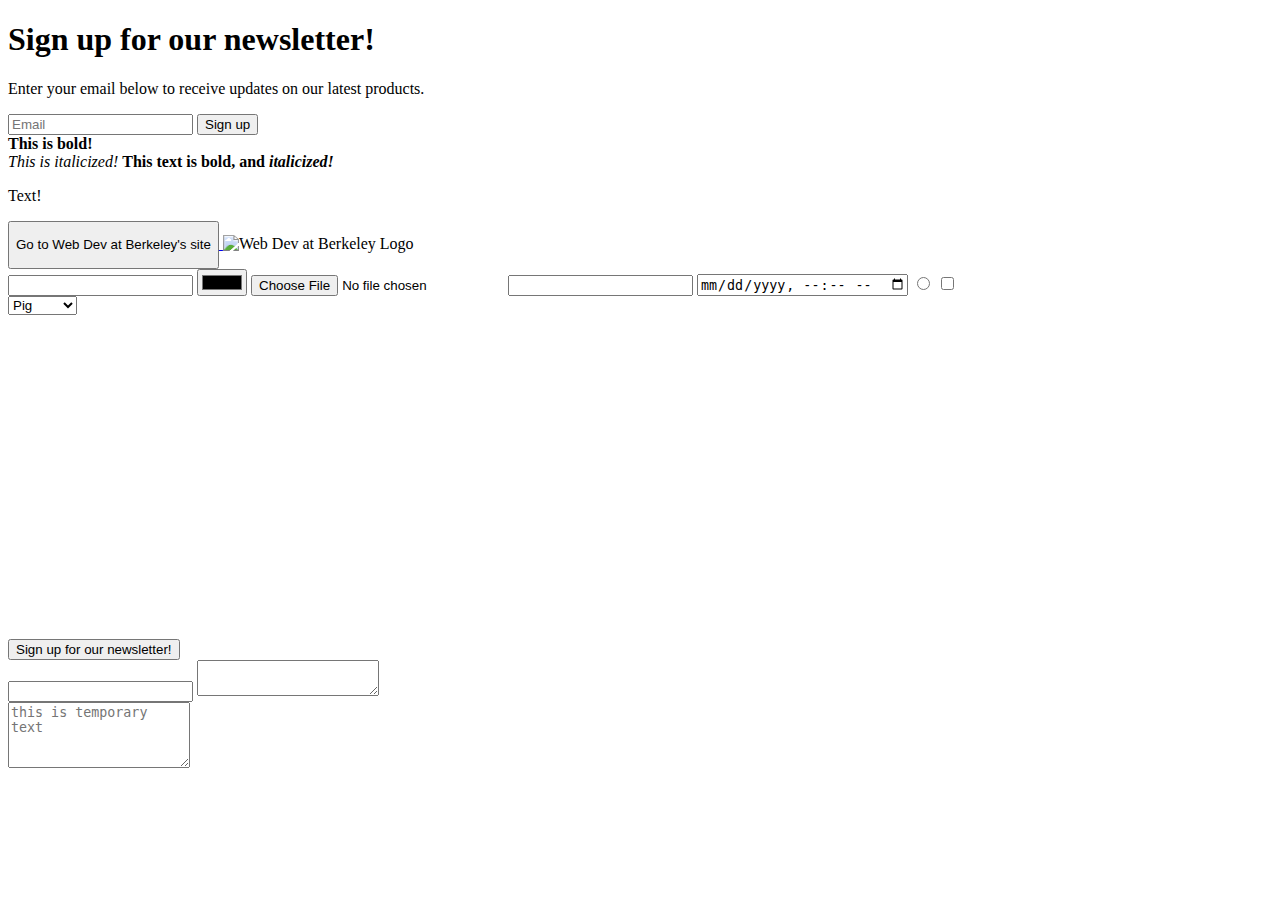
==== index2.html @ 37e2a9f9 "rename" ====
<!DOCTYPE html>
<html lang="en"> <!-- what language your document is -->
<head>
    <meta charset="UTF-8">
    <meta name="viewport" content="width=device-width, initial-scale=1.0">
    <title>Git 操作尝试</title>
    <!-- title and meta help google to search for useful messages -->
</head>
<body>
    <div id="signupPage">
        <h1>Sign up for our newsletter!</h1>
        <p>Enter your email below to receive updates on our latest products.</p>
        <input type="email" placeholder="Email" />
        <button>Sign up</button>
    </div>

    <b>This is bold!</b>
    <br/><i>This is italicized!</i>
    <!-- 继承 -->
    <b>This text is bold, and <i>italicized!</i></b>
    
    <!-- p adds a line-break before and after the text! -->
    <p>Text!</p>

    <a href="https://webatberkeley.org/">
        <button>
            <!-- You will recognize the previous note -->
            <p>Go to Web Dev at Berkeley's site</p>
        </button>
    </a>

    <img src="https://webatberkeley.org/static/media/logo.5e2a6b7a.png" alt="Web Dev at Berkeley Logo" width="200px" height="200px">

    <div>
        <input /> <!-- default text -->
        <input type="color" /> <!-- color picker -->
        <input type="file" />
        <input type="number" />
        <input type="datetime-local" />
        <input type="radio" />
        <input type="checkbox" />
    </div>

    <div>
        <select id="farm-animals">
          <option class="animal" value="pig">Pig</option>
          <option class="animal" value="cow">Cow</option>
          <option class="animal" value="rooster">Rooster</option>
        </select>
    </div>
    <br><br><br><br><br><br><br><br><br>
    <br><br><br><br><br><br><br><br><br>
    <a href="#signupPage">
        <!-- 虽然和css的id选择器一样格式，但是实际上这个是html的锚点链接  -->
        <button>Sign up for our newsletter!</button>
    </a>

    <!-- id is usually set to div for the purpose of linking the parts of website by hash. -->

    <!-- form can send the data to the server. -->
    <form>
        <input type="text" />
        <textarea></textarea>
      </form>


      <!-- placeholder: text when user haven't input anything yet. -->
      <textarea
      id="textarea-id"
      placeholder="this is temporary text"
      rows="4" 
    ></textarea> <!-- rows: how many lines of text area can be seen. -->

    <!-- comment is helpful when you want to recall what your code is doing. -->
</body>
</html>
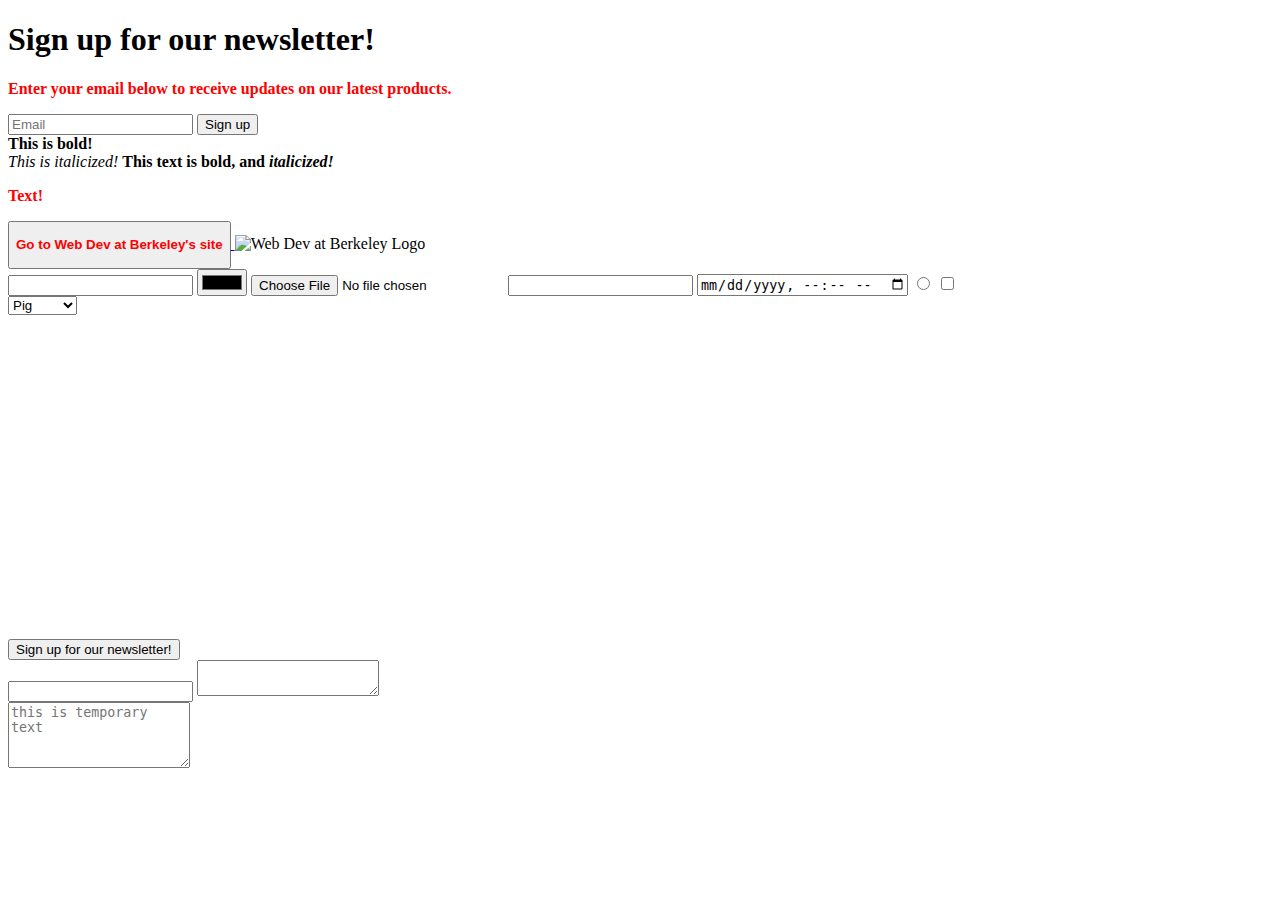
==== commit 00174dd3: "intro of css vitamin" ====
--- a/index2.html
+++ b/index2.html
@@ -4,6 +4,7 @@
     <meta charset="UTF-8">
     <meta name="viewport" content="width=device-width, initial-scale=1.0">
     <title>Git 操作尝试</title>
+    <link rel="stylesheet" href="./css/styles.css">
     <!-- title and meta help google to search for useful messages -->
 </head>
 <body>
--- a/css/styles.css
+++ b/css/styles.css
@@ -0,0 +1,68 @@
+p{
+    color: red;
+    font-weight: bold;
+}
+/* The name of classes should be "what the thing is", not "what it looks like". */
+/* Selector html is better than * */
+/* OR Grouping is SPACE, AND Grouping is squishing. */
+
+/* 
+texts:
+color,
+font-size,
+font-weight,
+font-family,
+text-decoration,
+text-align,
+*/
+
+/* 
+borders:
+border-style,
+border-weight,
+border-color,
+border-radius,
+border-top-right-bottom-left,
+*/
+
+/* 
+positions:
+static--follow the normal flow,
+fixed--relative to the browser window, and will not move when the window is scrolled,
+relative--positioned relative to its default static position,
+absolute--relative to the nearest positioned ancestor,
+sticky--like relative and fixed at the same time,
+*/
+
+/* 
+Sizing:
+height/width
+Units:
+px
+%--relative to the parent element
+em--relative to the font-size of the element
+vh/vw--relative to the viewport(usage is strongly recommended against.强烈建议不要使用)
+*/
+
+/* 
+background:
+-color,
+-image,
+-position--where the image goes relative to viewpoint.
+-repeat--whether to repeat the image or not.
+-attachment--whether the image scrolls with the page or not.
+*/
+
+/* 
+color:
+English words,
+RGB,RGBA,HEX
+*/
+
+/* 
+Box Model:
+height/width--content,
+padding--the space between the content and the border,
+border--the border,
+margin--the space between the border and the outside,
+*/